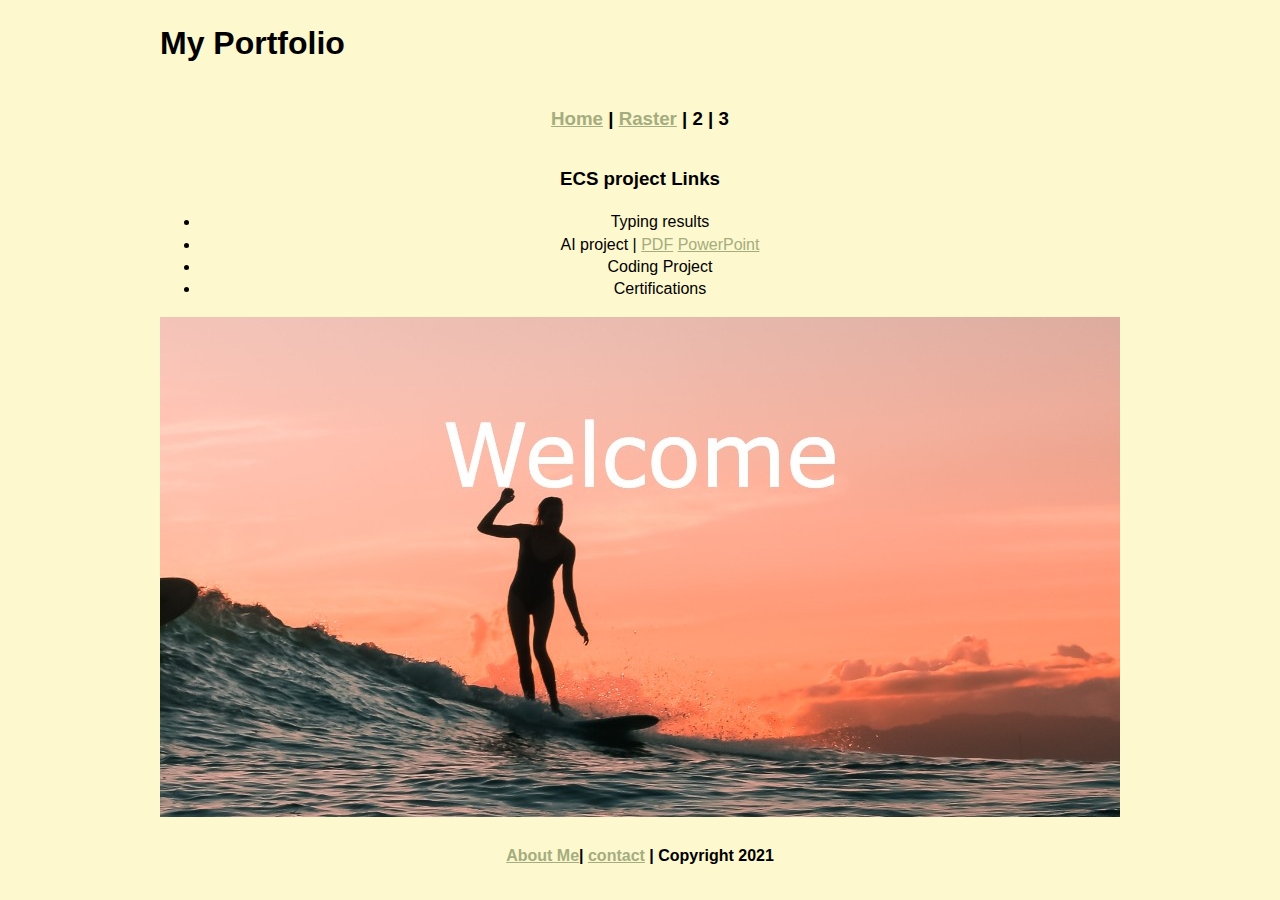
==== index.html @ 30abd8c7 "Update index.html" ====
<!DOCTYPE html>
<html class="homePage">
<head>
	<!-- This is a comment! Text here will be ignored by the browser. -->
	<meta charset="UTF-8">
	<title>My Portfolio</title>
	<link href="myCSS.css" rel="stylesheet" type="text/css">
</head>
<body>
<div class="container">
  <div class="header">
  	<h1>My Portfolio</h1>
  </div>
  <div class="nav">
    <h3><a href="index.html">Home</a> | <a href="ecs/index.html">Raster</a> | 2 | 3</h3>
  </div>
  <div class="content">
	  <h3>ECS project Links</h3>
	  <ul>
		  <li>Typing results </li>
		  <li>AI project | <a href="CulteredMeat.pdf">PDF</a> <a href="CulturedMeat.pptx">PowerPoint</a></li>
		  <li>Coding Project </li>
		  <li> Certifications</li>
	    </ul>
<img src="images/Welcome(2).jpg" alt="Welcome" width="960" height="500">
</div>
  <div class="footer">
   <h4><a href="aboutme.html">About Me</a>| <a href="mailto:sophobr9599@granitesd.org">contact</a> | Copyright 2021</h4> 
  </div>
</div>
</body>
</html>
---- myCSS.css ----
@charset "UTF-8";
/* This is a comment! Text here will be ignored by the browser. */
body {
	margin: 0 auto;
	font: 100%/1.4 Verdana, Arial, Helvetica, sans-serif;
}
a:link {
     color: #A4AD7F
}
a:visited {
     color: #EAFFE3;
}
a:hover, a:active, a:focus { 
     text-decoration: underline;
}
.homePage {
	background: #FDF8CD;
}
.container {
	width: 960px;
	margin: 0 auto;
}
.header {
	background: #E0BB92	text-align: center;
	margin: 0px;
	padding: 5;
	float: left;
	width: 100%;
	
	
}
.nav {
	background: #609469
	margin: 0px;
	padding: 5;
	float: left;
	width: 100%;
	height: 60px;
	text-align: center;
}
.content {
	background: #947F68
	margin: 0px;
	float: left;
	width: 100%;
	text-align: center;
}
.footer {
	background: #CABFE0
	margin: 0px;
	float: left;
	width: 100%;
	height: 50px;
	text-align: center;
}
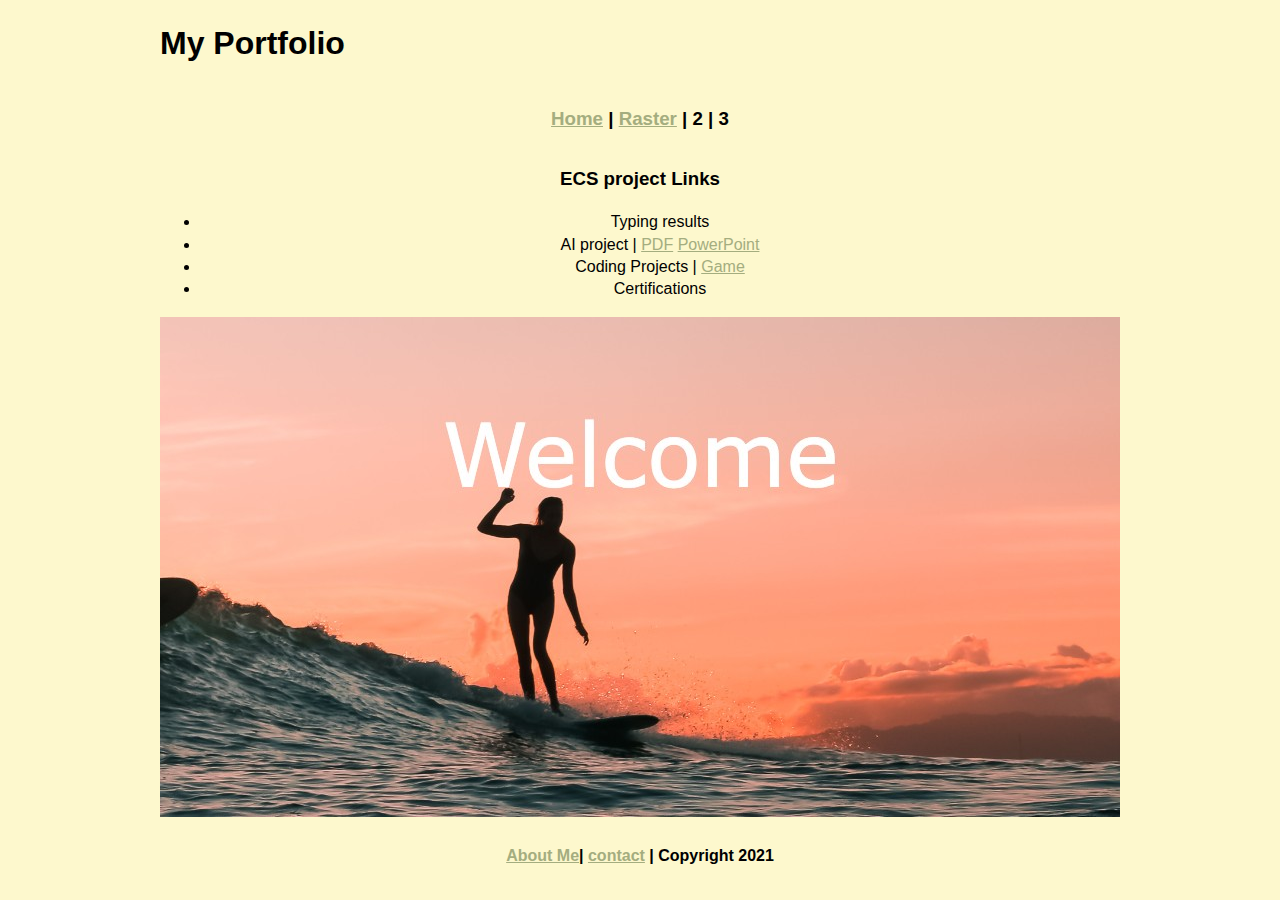
==== commit 1b7acb22: "Update index.html" ====
--- a/index.html
+++ b/index.html
@@ -19,7 +19,7 @@
 	  <ul>
 		  <li>Typing results </li>
 		  <li>AI project | <a href="CulteredMeat.pdf">PDF</a> <a href="CulturedMeat.pptx">PowerPoint</a></li>
-		  <li>Coding Project </li>
+		  <li>Coding Projects | <a href="CleanYourRoomGame.zip"</a| <a href="https://github.com/SophieOBryant/ECSportfolio/tree/main/ecs/CleanYourRoomGame">Game</a>
 		  <li> Certifications</li>
 	    </ul>
 <img src="images/Welcome(2).jpg" alt="Welcome" width="960" height="500">
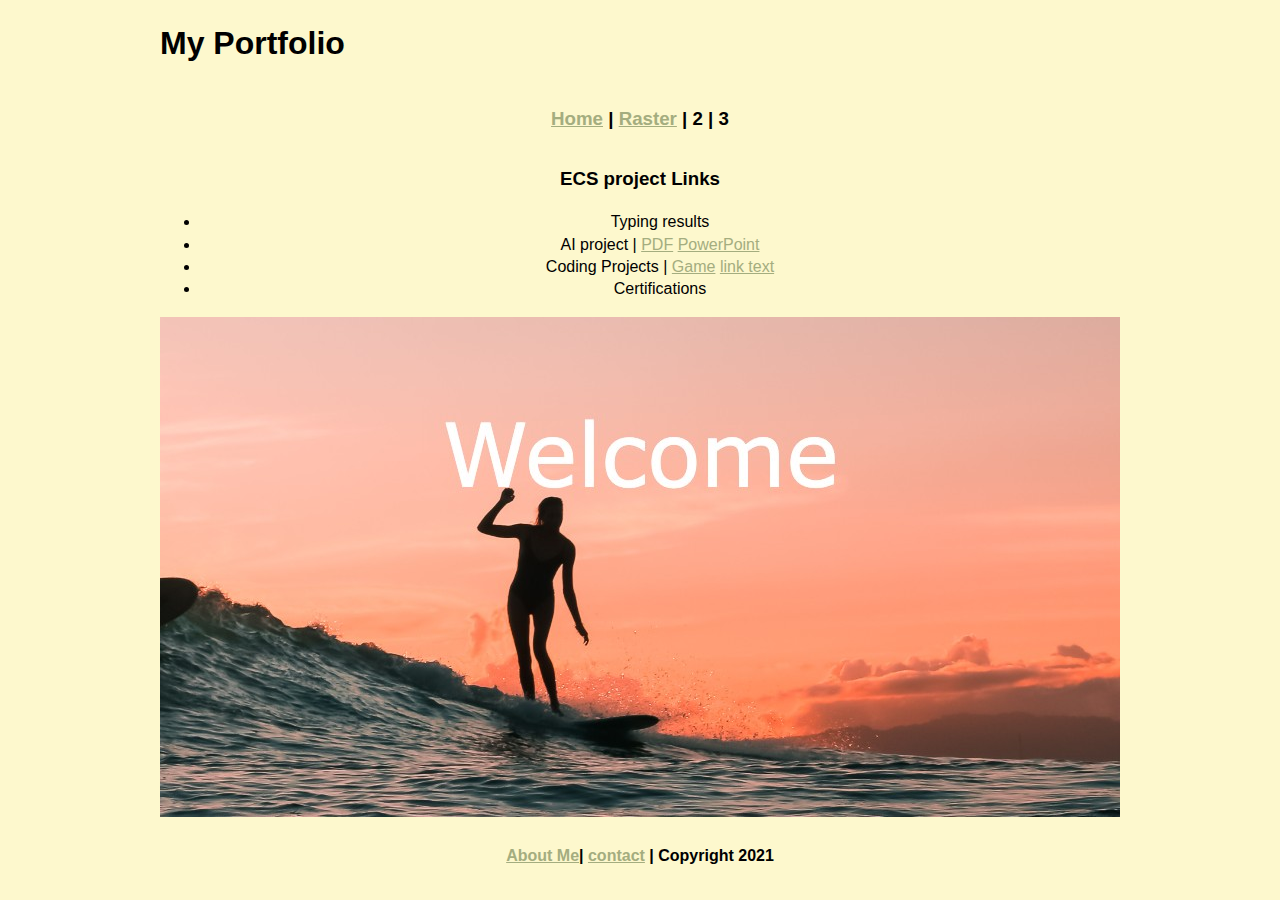
==== commit 1d0a5c42: "Update index.html" ====
--- a/index.html
+++ b/index.html
@@ -20,6 +20,7 @@
 		  <li>Typing results </li>
 		  <li>AI project | <a href="CulteredMeat.pdf">PDF</a> <a href="CulturedMeat.pptx">PowerPoint</a></li>
 		  <li>Coding Projects | <a href="CleanYourRoomGame.zip"</a| <a href="https://github.com/SophieOBryant/ECSportfolio/tree/main/ecs/CleanYourRoomGame">Game</a>
+			  <a href="url">link text</a>		 
 		  <li> Certifications</li>
 	    </ul>
 <img src="images/Welcome(2).jpg" alt="Welcome" width="960" height="500">
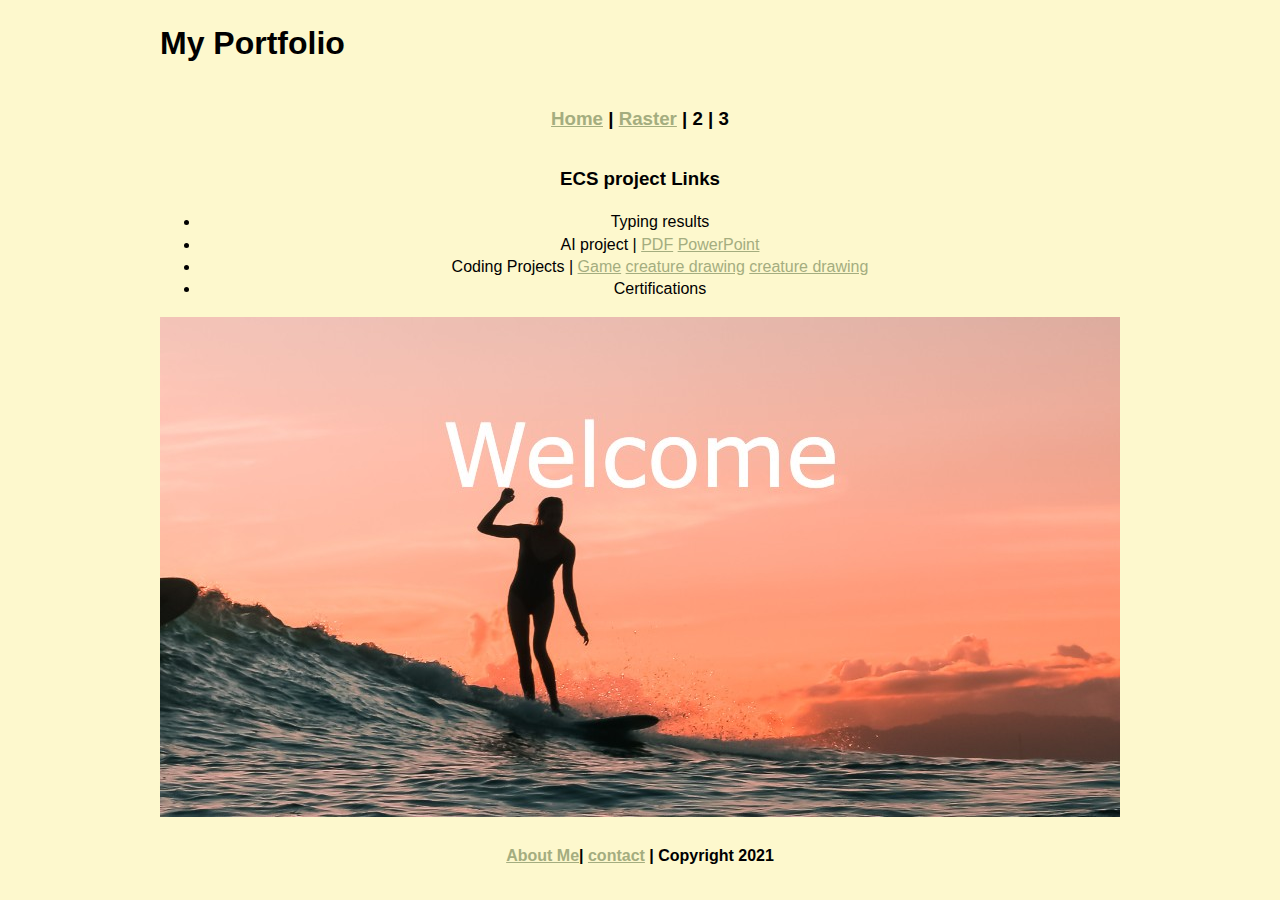
==== commit 58c457f8: "Update index.html" ====
--- a/index.html
+++ b/index.html
@@ -20,7 +20,8 @@
 		  <li>Typing results </li>
 		  <li>AI project | <a href="CulteredMeat.pdf">PDF</a> <a href="CulturedMeat.pptx">PowerPoint</a></li>
 		  <li>Coding Projects | <a href="CleanYourRoomGame.zip"</a| <a href="https://github.com/SophieOBryant/ECSportfolio/tree/main/ecs/CleanYourRoomGame">Game</a>
-			  <a href="url">link text</a>		 
+			  <a href="https://github.com/SophieOBryant/ECSportfolio/blob/main/ecs/Creature_drawing.pde">creature drawing</a>
+			   <a href="https://github.com/SophieOBryant/ECSportfolio/blob/main/ecs/Creature_drawing.pde">creature drawing</a>
 		  <li> Certifications</li>
 	    </ul>
 <img src="images/Welcome(2).jpg" alt="Welcome" width="960" height="500">
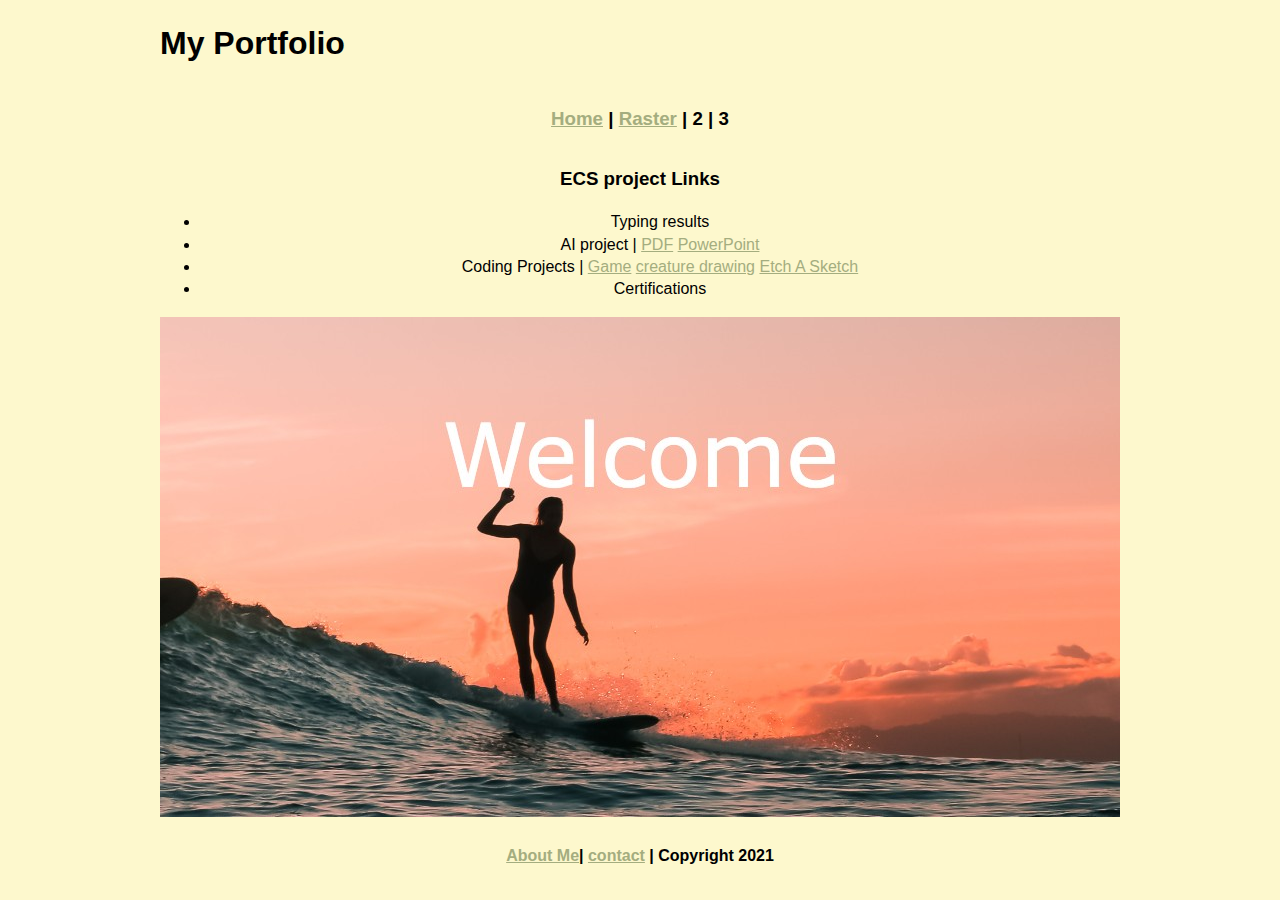
==== commit be4682e8: "Update index.html" ====
--- a/index.html
+++ b/index.html
@@ -21,7 +21,7 @@
 		  <li>AI project | <a href="CulteredMeat.pdf">PDF</a> <a href="CulturedMeat.pptx">PowerPoint</a></li>
 		  <li>Coding Projects | <a href="CleanYourRoomGame.zip"</a| <a href="https://github.com/SophieOBryant/ECSportfolio/tree/main/ecs/CleanYourRoomGame">Game</a>
 			  <a href="https://github.com/SophieOBryant/ECSportfolio/blob/main/ecs/Creature_drawing.pde">creature drawing</a>
-			   <a href="https://github.com/SophieOBryant/ECSportfolio/blob/main/ecs/Creature_drawing.pde">creature drawing</a>
+			   <a href="https://github.com/SophieOBryant/ECSportfolio/blob/main/ecs/EtchASketch/EtchASketch.pde">Etch A Sketch</a>
 		  <li> Certifications</li>
 	    </ul>
 <img src="images/Welcome(2).jpg" alt="Welcome" width="960" height="500">
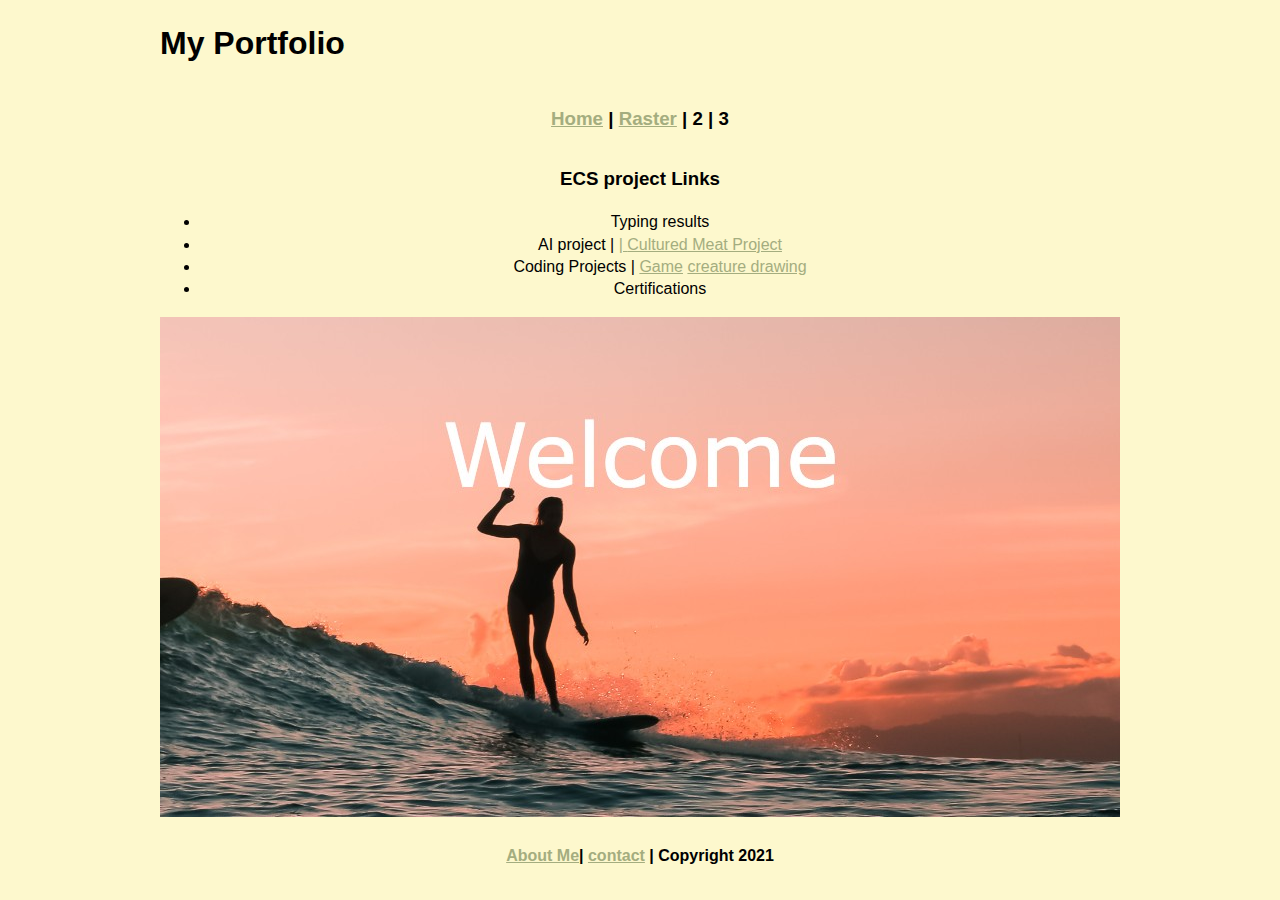
==== commit a0cbc7a1: "Update index.html" ====
--- a/index.html
+++ b/index.html
@@ -18,10 +18,9 @@
 	  <h3>ECS project Links</h3>
 	  <ul>
 		  <li>Typing results </li>
-		  <li>AI project | <a href="CulteredMeat.pdf">PDF</a> <a href="CulturedMeat.pptx">PowerPoint</a></li>
-		  <li>Coding Projects | <a href="CleanYourRoomGame.zip"</a| <a href="https://github.com/SophieOBryant/ECSportfolio/tree/main/ecs/CleanYourRoomGame">Game</a>
-			  <a href="https://github.com/SophieOBryant/ECSportfolio/blob/main/ecs/Creature_drawing.pde">creature drawing</a>
-			   <a href="https://github.com/SophieOBryant/ECSportfolio/blob/main/ecs/EtchASketch/EtchASketch.pde">Etch A Sketch</a>
+		  <li>AI project | <a href="CulteredMeat.pdf"</a>| <a href="CulturedMeat.pptx">Cultured Meat Project</a></li>
+		  <li>Coding Projects | <a href="CleanYourRoomGame.zip"</a| <a href="https://github.com/SophieOBryant/ECSportfolio/tree/main/ecs/CleanYourRoomGame">Game</a>  <a href="https://github.com/SophieOBryant/ECSportfolio/blob/main/ecs/Creature_drawing.pde">creature drawing</a>
+			 
 		  <li> Certifications</li>
 	    </ul>
 <img src="images/Welcome(2).jpg" alt="Welcome" width="960" height="500">
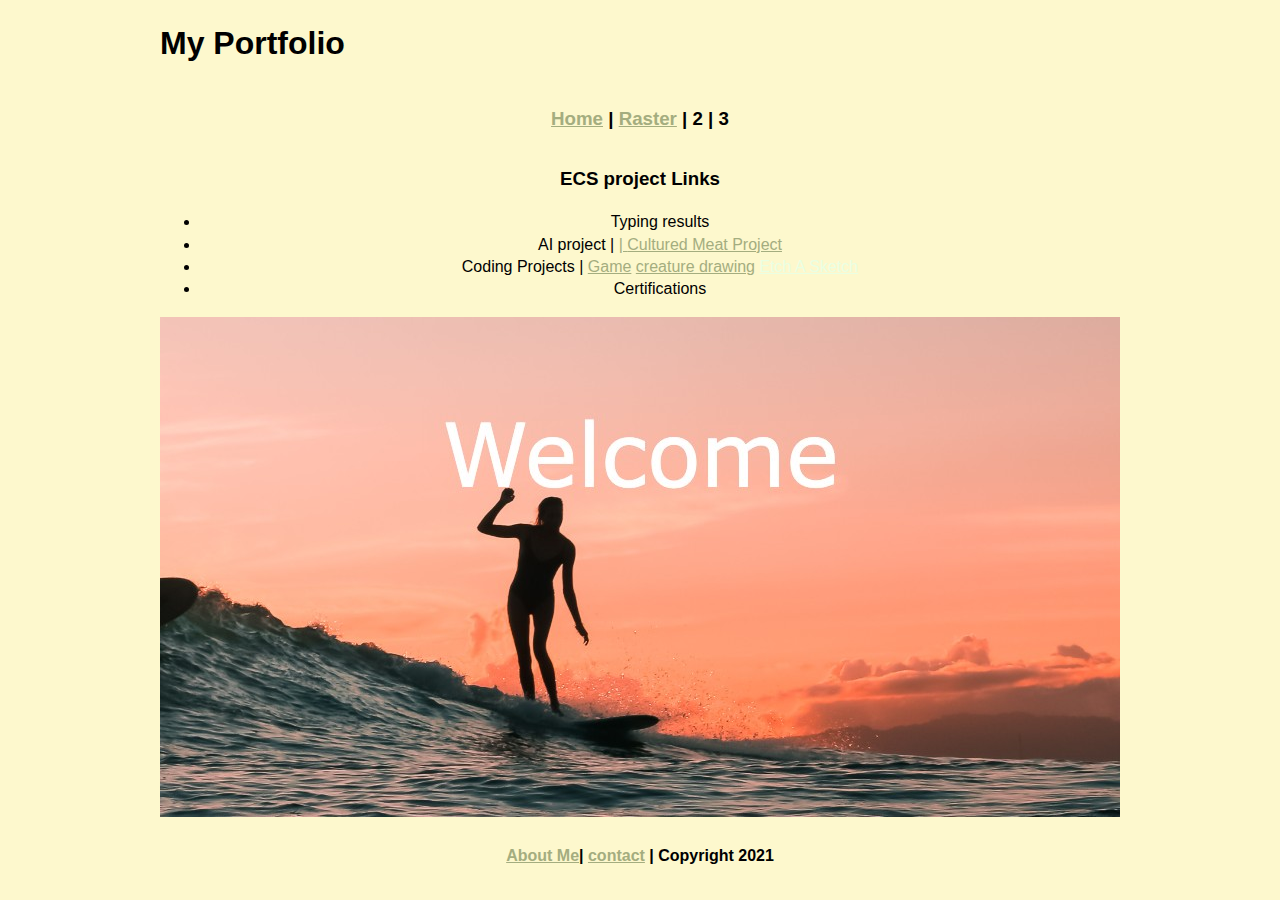
==== commit 36067feb: "Update index.html" ====
--- a/index.html
+++ b/index.html
@@ -19,8 +19,7 @@
 	  <ul>
 		  <li>Typing results </li>
 		  <li>AI project | <a href="CulteredMeat.pdf"</a>| <a href="CulturedMeat.pptx">Cultured Meat Project</a></li>
-		  <li>Coding Projects | <a href="CleanYourRoomGame.zip"</a| <a href="https://github.com/SophieOBryant/ECSportfolio/tree/main/ecs/CleanYourRoomGame">Game</a>  <a href="https://github.com/SophieOBryant/ECSportfolio/blob/main/ecs/Creature_drawing.pde">creature drawing</a>
-			 
+		  <li>Coding Projects | <a href="CleanYourRoomGame.zip"</a| <a href="https://github.com/SophieOBryant/ECSportfolio/tree/main/ecs/CleanYourRoomGame">Game</a>  <a href="https://github.com/SophieOBryant/ECSportfolio/blob/main/ecs/Creature_drawing.pde">creature drawing</a> <a href="">Etch A Sketch</a>			 
 		  <li> Certifications</li>
 	    </ul>
 <img src="images/Welcome(2).jpg" alt="Welcome" width="960" height="500">
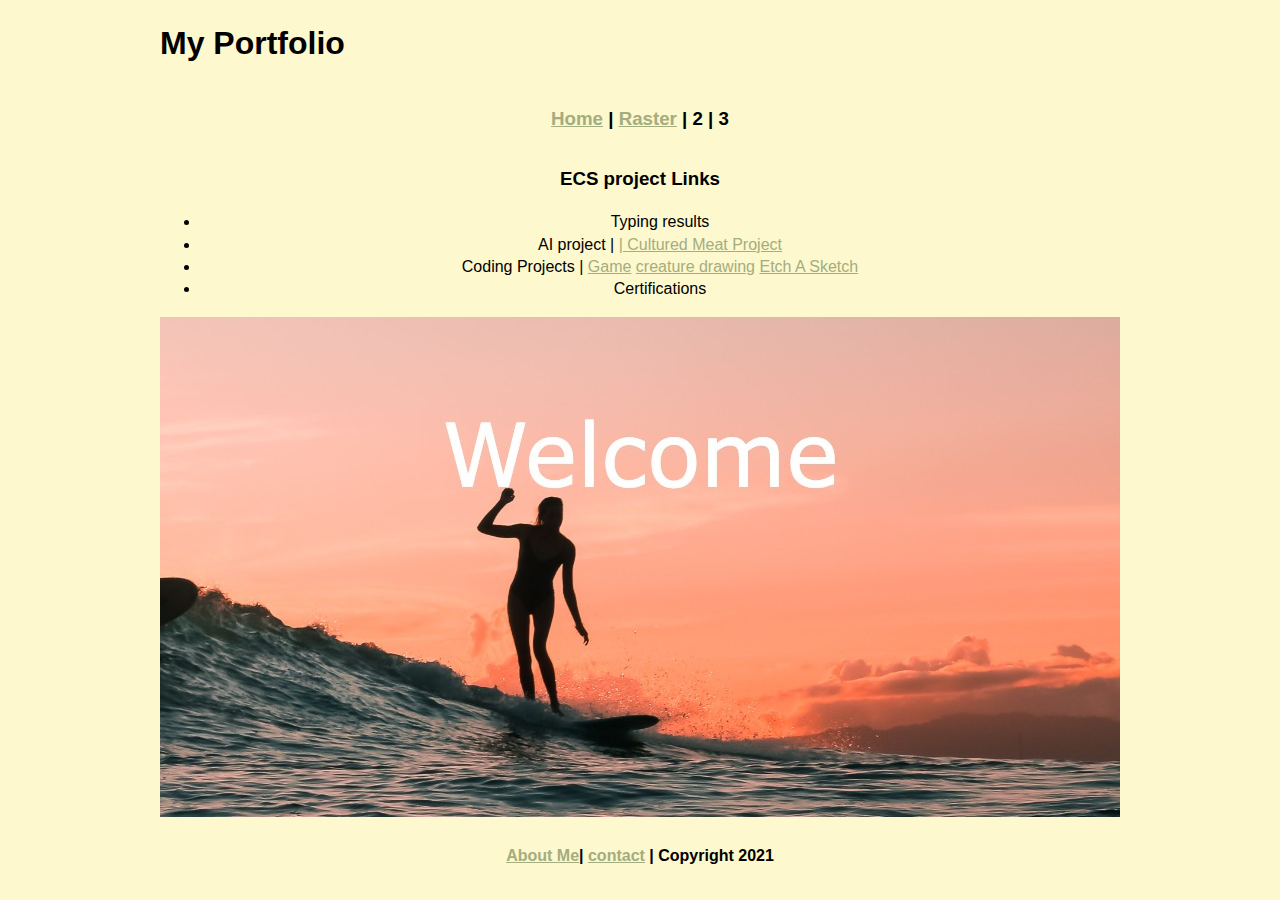
==== commit f782677d: "Update index.html" ====
--- a/index.html
+++ b/index.html
@@ -19,7 +19,7 @@
 	  <ul>
 		  <li>Typing results </li>
 		  <li>AI project | <a href="CulteredMeat.pdf"</a>| <a href="CulturedMeat.pptx">Cultured Meat Project</a></li>
-		  <li>Coding Projects | <a href="CleanYourRoomGame.zip"</a| <a href="https://github.com/SophieOBryant/ECSportfolio/tree/main/ecs/CleanYourRoomGame">Game</a>  <a href="https://github.com/SophieOBryant/ECSportfolio/blob/main/ecs/Creature_drawing.pde">creature drawing</a> <a href="">Etch A Sketch</a>			 
+		  <li>Coding Projects | <a href="CleanYourRoomGame.zip"</a| <a href="https://github.com/SophieOBryant/ECSportfolio/tree/main/ecs/CleanYourRoomGame">Game</a>  <a href="https://github.com/SophieOBryant/ECSportfolio/blob/main/ecs/Creature_drawing.pde">creature drawing</a> <a href="https://github.com/SophieOBryant/ECSportfolio/tree/main/ecs/EtchASketch">Etch A Sketch</a>			 
 		  <li> Certifications</li>
 	    </ul>
 <img src="images/Welcome(2).jpg" alt="Welcome" width="960" height="500">
